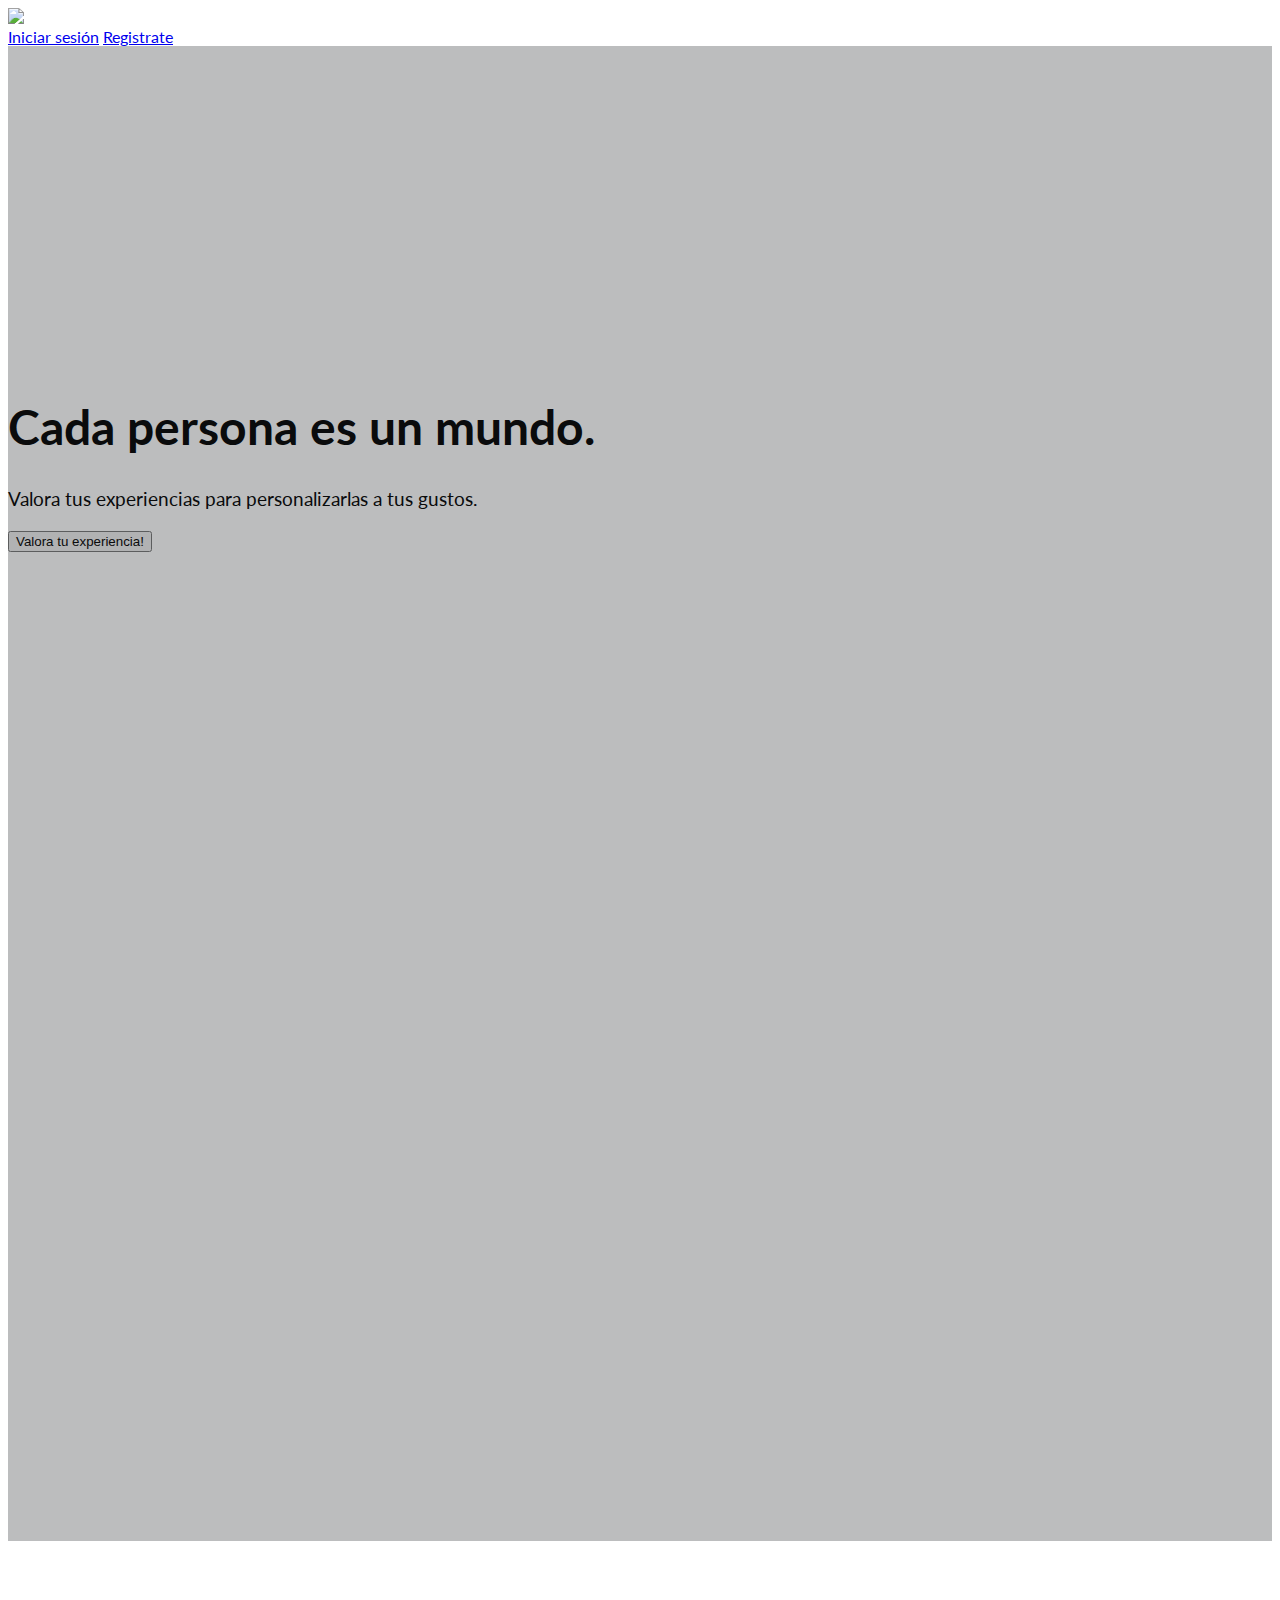
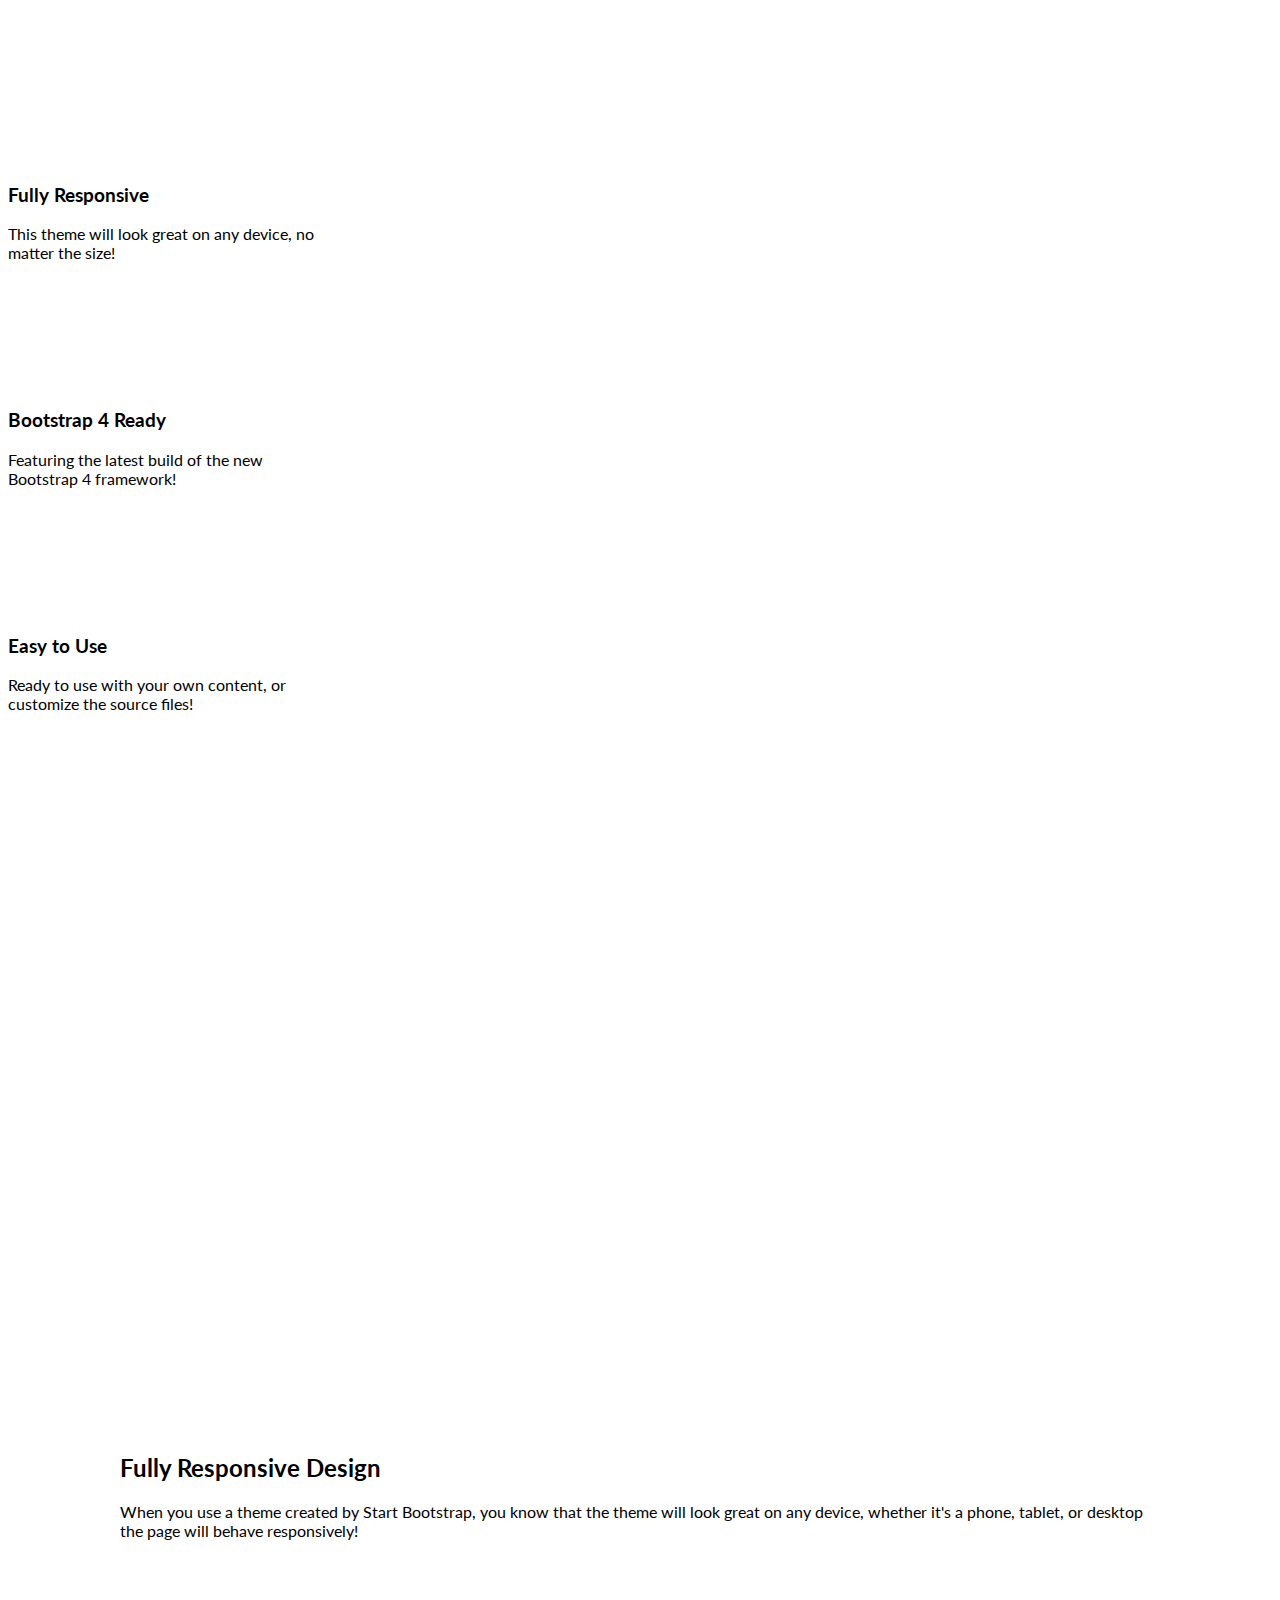
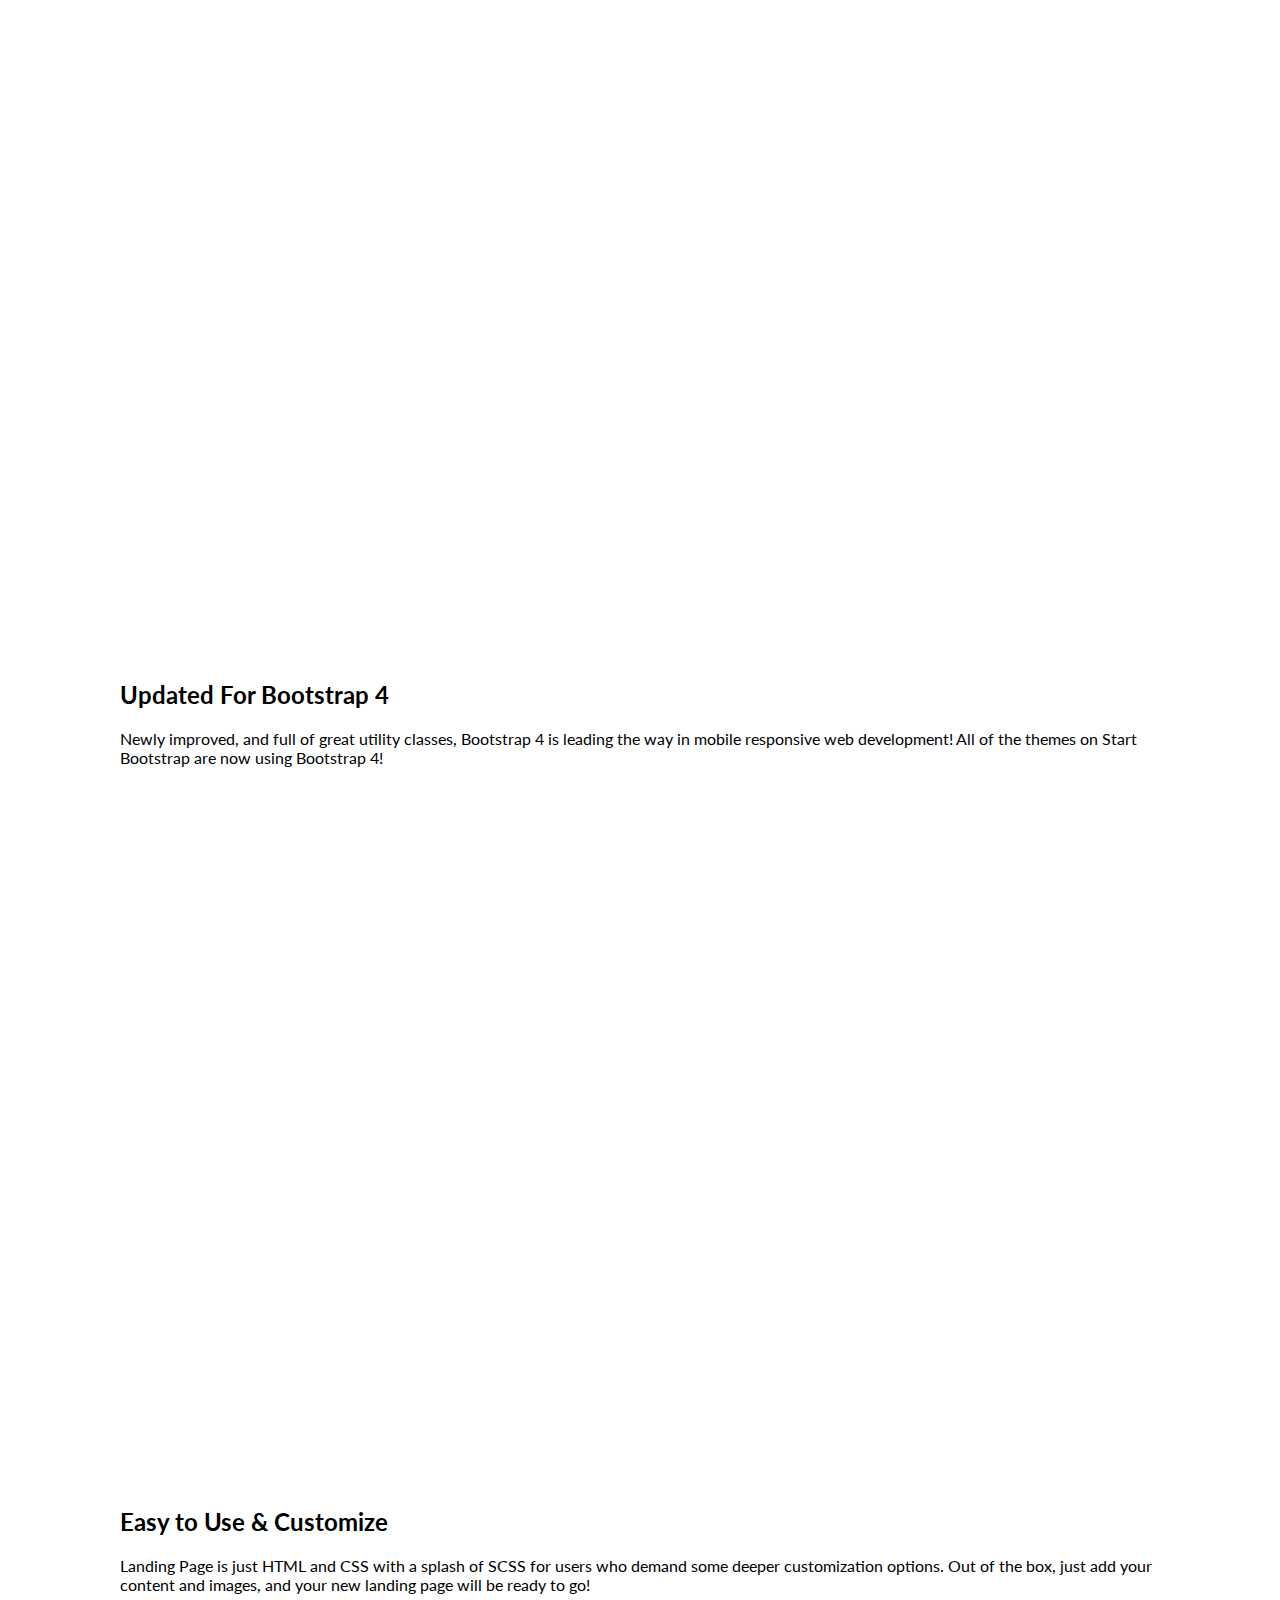
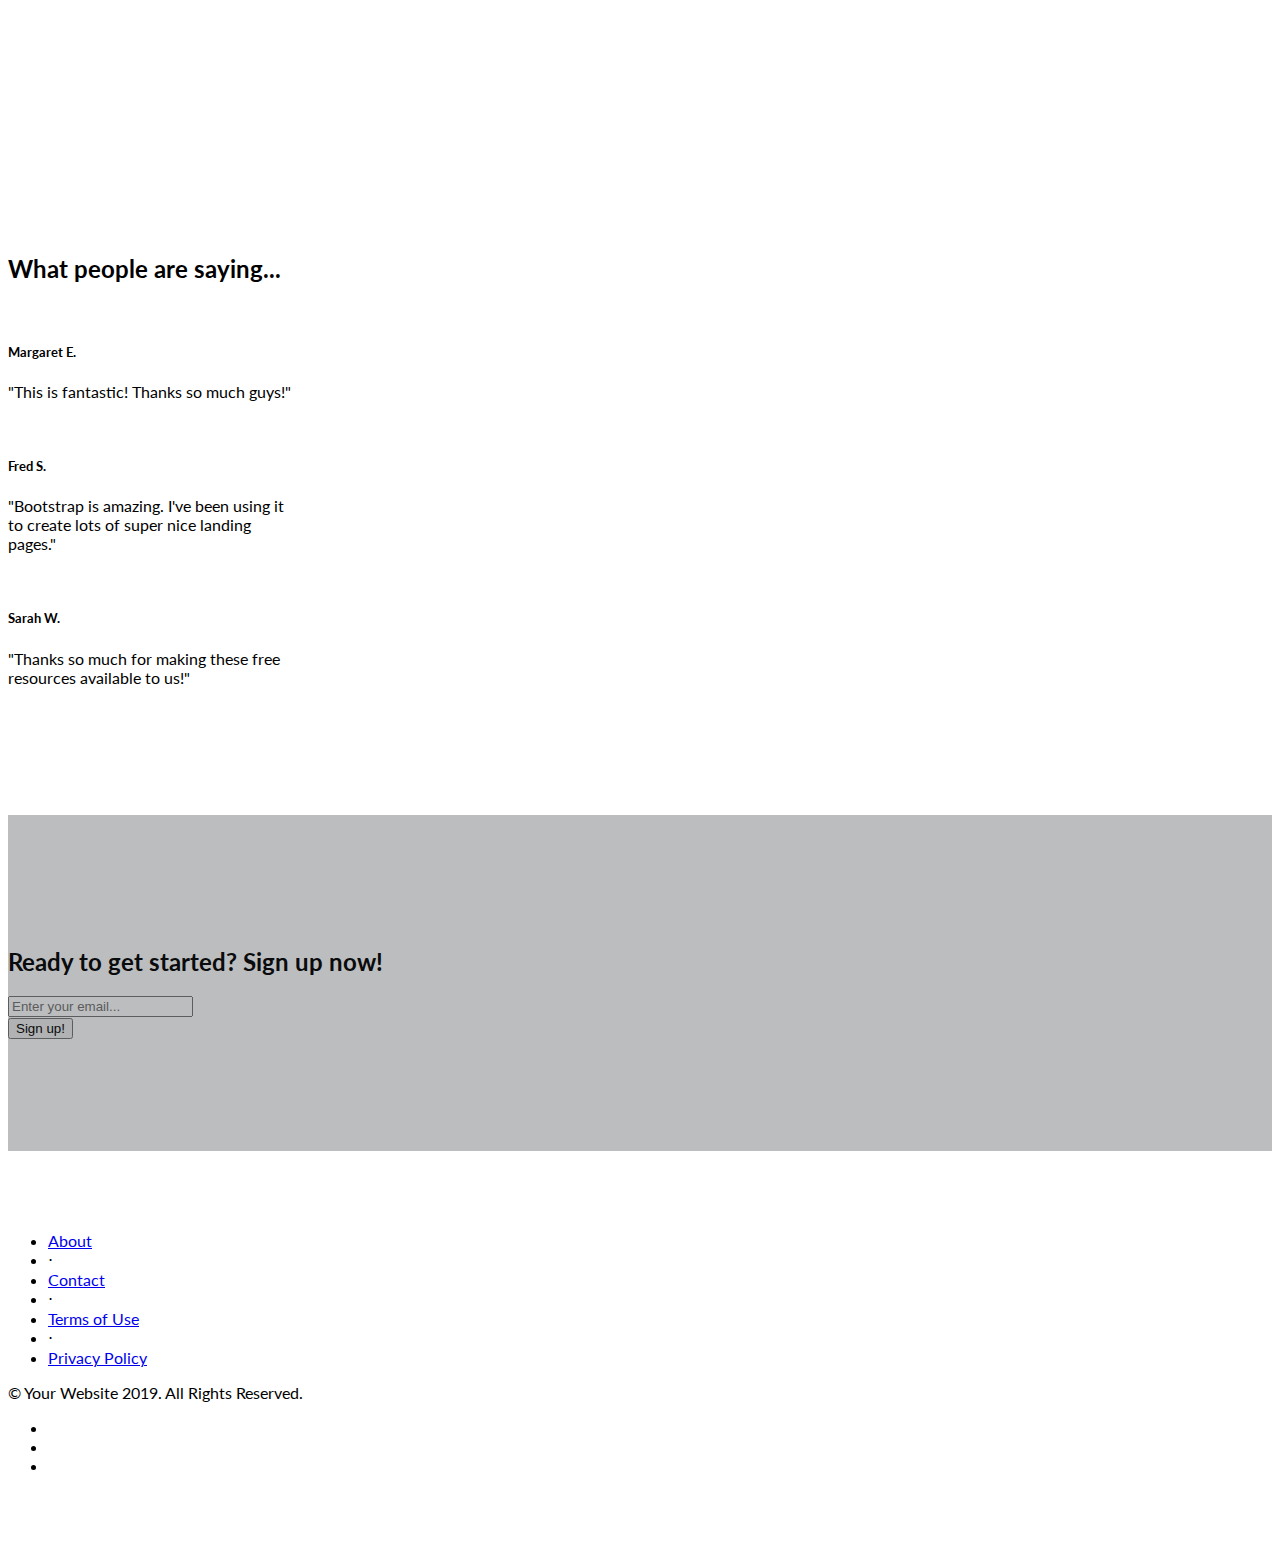
==== front_end/index.html @ 68995013 "Arreglos web" ====
<!DOCTYPE html>
<html lang="en">

<head>

  <meta charset="utf-8">
  <meta name="viewport" content="width=device-width, initial-scale=1, shrink-to-fit=no">
  <meta name="description" content="">
  <meta name="author" content="">

  <title>Landing Page - Start Bootstrap Theme</title>

  <!-- Bootstrap core CSS -->
  <link href="vendor/bootstrap/css/bootstrap.min.css" rel="stylesheet">

  <!-- Custom fonts for this template -->
  <link href="vendor/fontawesome-free/css/all.min.css" rel="stylesheet">
  <link href="vendor/simple-line-icons/css/simple-line-icons.css" rel="stylesheet" type="text/css">
  <link href="https://fonts.googleapis.com/css?family=Lato:300,400,700,300italic,400italic,700italic" rel="stylesheet" type="text/css">

  <!-- CSS -->
  <link href="css/landing-page.css" rel="stylesheet">

</head>

<body>

  <!-- Navigation -->
  <nav class="navbar navbar-light bg-light static-top">
    <div class="col-xs-3 col-md-3 col-lg-3">
      <img class="float-left" src="./img/logo.png">
    </div>
    <div class="col-xs-3 col-md-3 col-lg-3">
      
    </div>
    <div class="col-xs-6 col-md-6 col-lg-6">
          <a class="btn btn-primary float-right ml-1" href="/login.html">Iniciar sesión</a>
          <a class="btn btn-primary float-right " href="/login.html">Registrate</a>
    </div>
  </nav>

  <!-- Masthead -->
  <header class="masthead text-white text-center aling-item-center">
    <div class="overlay"></div>
    <div class="container">
      <div class="row">
        <div class="col-md-10 col-xs-10 col-lg-10 mx-auto">
          <h1 class="mb-5">Cada persona es un mundo.</h1>
        </div>
        <div class="col-md-10 col-lg-8 col-xl-7 mx-auto">
          <div class="col-xl-9 mx-auto">
            <p>Valora tus experiencias para personalizarlas a tus gustos.</p>
          </div>
          <form>
            <div class="form-row">
              <div class="col-3 col-md-3 col-xs-2"></div>
              <div class="col-4 col-md-6 col-xs-2 btnvalorar">
                <button type="submit" class="btn btn-block btn-lg btn-primary">Valora tu experiencia!</button>
              </div>
              <div class="col-3 col-md-3 col-xs-2"></div>
            </div>
          </form>
        </div>
      </div>
    </div>
  </header>

  <!-- Icons Grid -->
  <section class="features-icons bg-light text-center">
    <div class="container">
      <div class="row">
        <div class="col-lg-4">
          <div class="features-icons-item mx-auto mb-5 mb-lg-0 mb-lg-3">
            <div class="features-icons-icon d-flex">
              <i class="icon-screen-desktop m-auto text-primary"></i>
            </div>
            <h3>Fully Responsive</h3>
            <p class="lead mb-0">This theme will look great on any device, no matter the size!</p>
          </div>
        </div>
        <div class="col-lg-4">
          <div class="features-icons-item mx-auto mb-5 mb-lg-0 mb-lg-3">
            <div class="features-icons-icon d-flex">
              <i class="icon-layers m-auto text-primary"></i>
            </div>
            <h3>Bootstrap 4 Ready</h3>
            <p class="lead mb-0">Featuring the latest build of the new Bootstrap 4 framework!</p>
          </div>
        </div>
        <div class="col-lg-4">
          <div class="features-icons-item mx-auto mb-0 mb-lg-3">
            <div class="features-icons-icon d-flex">
              <i class="icon-check m-auto text-primary"></i>
            </div>
            <h3>Easy to Use</h3>
            <p class="lead mb-0">Ready to use with your own content, or customize the source files!</p>
          </div>
        </div>
      </div>
    </div>
  </section>

  <!-- Image Showcases -->
  <section class="showcase">
    <div class="container-fluid p-0">
      <div class="row no-gutters">

        <div class="col-lg-6 order-lg-2 text-white showcase-img" style="background-image: url('img/bg-showcase-1.jpg');"></div>
        <div class="col-lg-6 order-lg-1 my-auto showcase-text">
          <h2>Fully Responsive Design</h2>
          <p class="lead mb-0">When you use a theme created by Start Bootstrap, you know that the theme will look great on any device, whether it's a phone, tablet, or desktop the page will behave responsively!</p>
        </div>
      </div>
      <div class="row no-gutters">
        <div class="col-lg-6 text-white showcase-img" style="background-image: url('img/bg-showcase-2.jpg');"></div>
        <div class="col-lg-6 my-auto showcase-text">
          <h2>Updated For Bootstrap 4</h2>
          <p class="lead mb-0">Newly improved, and full of great utility classes, Bootstrap 4 is leading the way in mobile responsive web development! All of the themes on Start Bootstrap are now using Bootstrap 4!</p>
        </div>
      </div>
      <div class="row no-gutters">
        <div class="col-lg-6 order-lg-2 text-white showcase-img" style="background-image: url('img/bg-showcase-3.jpg');"></div>
        <div class="col-lg-6 order-lg-1 my-auto showcase-text">
          <h2>Easy to Use &amp; Customize</h2>
          <p class="lead mb-0">Landing Page is just HTML and CSS with a splash of SCSS for users who demand some deeper customization options. Out of the box, just add your content and images, and your new landing page will be ready to go!</p>
        </div>
      </div>
    </div>
  </section>

  <!-- Testimonials -->
  <section class="testimonials text-center bg-light">
    <div class="container">
      <h2 class="mb-5">What people are saying...</h2>
      <div class="row">
        <div class="col-lg-4">
          <div class="testimonial-item mx-auto mb-5 mb-lg-0">
            <img class="img-fluid rounded-circle mb-3" src="img/testimonials-1.jpg" alt="">
            <h5>Margaret E.</h5>
            <p class="font-weight-light mb-0">"This is fantastic! Thanks so much guys!"</p>
          </div>
        </div>
        <div class="col-lg-4">
          <div class="testimonial-item mx-auto mb-5 mb-lg-0">
            <img class="img-fluid rounded-circle mb-3" src="img/testimonials-2.jpg" alt="">
            <h5>Fred S.</h5>
            <p class="font-weight-light mb-0">"Bootstrap is amazing. I've been using it to create lots of super nice landing pages."</p>
          </div>
        </div>
        <div class="col-lg-4">
          <div class="testimonial-item mx-auto mb-5 mb-lg-0">
            <img class="img-fluid rounded-circle mb-3" src="img/testimonials-3.jpg" alt="">
            <h5>Sarah W.</h5>
            <p class="font-weight-light mb-0">"Thanks so much for making these free resources available to us!"</p>
          </div>
        </div>
      </div>
    </div>
  </section>

  <!-- Call to Action -->
  <section class="call-to-action text-white text-center">
    <div class="overlay"></div>
    <div class="container">
      <div class="row">
        <div class="col-xl-9 mx-auto">
          <h2 class="mb-4">Ready to get started? Sign up now!</h2>
        </div>
        <div class="col-md-10 col-lg-8 col-xl-7 mx-auto">
          <form>
            <div class="form-row">
              <div class="col-12 col-md-9 mb-2 mb-md-0">
                <input type="email" class="form-control form-control-lg" placeholder="Enter your email...">
              </div>
              <div class="col-12 col-md-3">
                <button type="submit" class="btn btn-block btn-lg btn-primary">Sign up!</button>
              </div>
            </div>
          </form>
        </div>
      </div>
    </div>
  </section>

  <!-- Footer -->
  <footer class="footer bg-light">
    <div class="container">
      <div class="row">
        <div class="col-lg-6 h-100 text-center text-lg-left my-auto">
          <ul class="list-inline mb-2">
            <li class="list-inline-item">
              <a href="#">About</a>
            </li>
            <li class="list-inline-item">&sdot;</li>
            <li class="list-inline-item">
              <a href="#">Contact</a>
            </li>
            <li class="list-inline-item">&sdot;</li>
            <li class="list-inline-item">
              <a href="#">Terms of Use</a>
            </li>
            <li class="list-inline-item">&sdot;</li>
            <li class="list-inline-item">
              <a href="#">Privacy Policy</a>
            </li>
          </ul>
          <p class="text-muted small mb-4 mb-lg-0">&copy; Your Website 2019. All Rights Reserved.</p>
        </div>
        <div class="col-lg-6 h-100 text-center text-lg-right my-auto">
          <ul class="list-inline mb-0">
            <li class="list-inline-item mr-3">
              <a href="#">
                <i class="fab fa-facebook fa-2x fa-fw"></i>
              </a>
            </li>
            <li class="list-inline-item mr-3">
              <a href="#">
                <i class="fab fa-twitter-square fa-2x fa-fw"></i>
              </a>
            </li>
            <li class="list-inline-item">
              <a href="#">
                <i class="fab fa-instagram fa-2x fa-fw"></i>
              </a>
            </li>
          </ul>
        </div>
      </div>
    </div>
  </footer>

  <!-- Bootstrap core JavaScript -->
  <script src="vendor/jquery/jquery.min.js"></script>
  <script src="vendor/bootstrap/js/bootstrap.bundle.min.js"></script>

</body>

</html>
---- front_end/css/landing-page.css ----
body {
  font-family: 'Lato', 'Helvetica Neue', Helvetica, Arial, sans-serif;
}

h1,
h2,
h3,
h4,
h5,
h6 {
  font-family: 'Lato', 'Helvetica Neue', Helvetica, Arial, sans-serif;
  font-weight: 700;
}

header.masthead {
  position: relative;
  background-color: #343a40;
  background: url("../img/img_slogan.jpg") no-repeat center center;
  background-size: cover;
  padding-top: 8rem;
  padding-bottom: 8rem;
  height: 95vh;
}

header p {
  font-size: 1.2rem;

}

header.btnvalorar{
  padding-left:1rem;
  padding-right:1rem;
}

header.masthead .overlay {
  position: absolute;
  background-color: #212529;
  height: 100%;
  width: 100%;
  top: 0;
  left: 0;
  opacity: 0.3;
}

header.masthead h1 {
  font-size: 2rem;
}

@media (min-width: 768px) {
  header.masthead {
    padding-top: 20rem;
    padding-bottom: 20rem;
  }
  header.masthead h1 {
    font-size: 3rem;
  }
}

.showcase .showcase-text {
  padding: 3rem;
}

.showcase .showcase-img {
  min-height: 30rem;
  background-size: cover;
}

@media (min-width: 768px) {
  .showcase .showcase-text {
    padding: 7rem;
  }
}

.features-icons {
  padding-top: 7rem;
  padding-bottom: 7rem;
}

.features-icons .features-icons-item {
  max-width: 20rem;
}

.features-icons .features-icons-item .features-icons-icon {
  height: 7rem;
}

.features-icons .features-icons-item .features-icons-icon i {
  font-size: 4.5rem;
}

.features-icons .features-icons-item:hover .features-icons-icon i {
  font-size: 5rem;
}

.testimonials {
  padding-top: 7rem;
  padding-bottom: 7rem;
}

.testimonials .testimonial-item {
  max-width: 18rem;
}

.testimonials .testimonial-item img {
  max-width: 12rem;
  -webkit-box-shadow: 0px 5px 5px 0px #adb5bd;
  box-shadow: 0px 5px 5px 0px #adb5bd;
}

.call-to-action {
  position: relative;
  background-color: #343a40;
  background: url("../img/bg-masthead.jpg") no-repeat center center;
  background-size: cover;
  padding-top: 7rem;
  padding-bottom: 7rem;
}

.call-to-action .overlay {
  position: absolute;
  background-color: #212529;
  height: 100%;
  width: 100%;
  top: 0;
  left: 0;
  opacity: 0.3;
}

footer.footer {
  padding-top: 4rem;
  padding-bottom: 4rem;
}
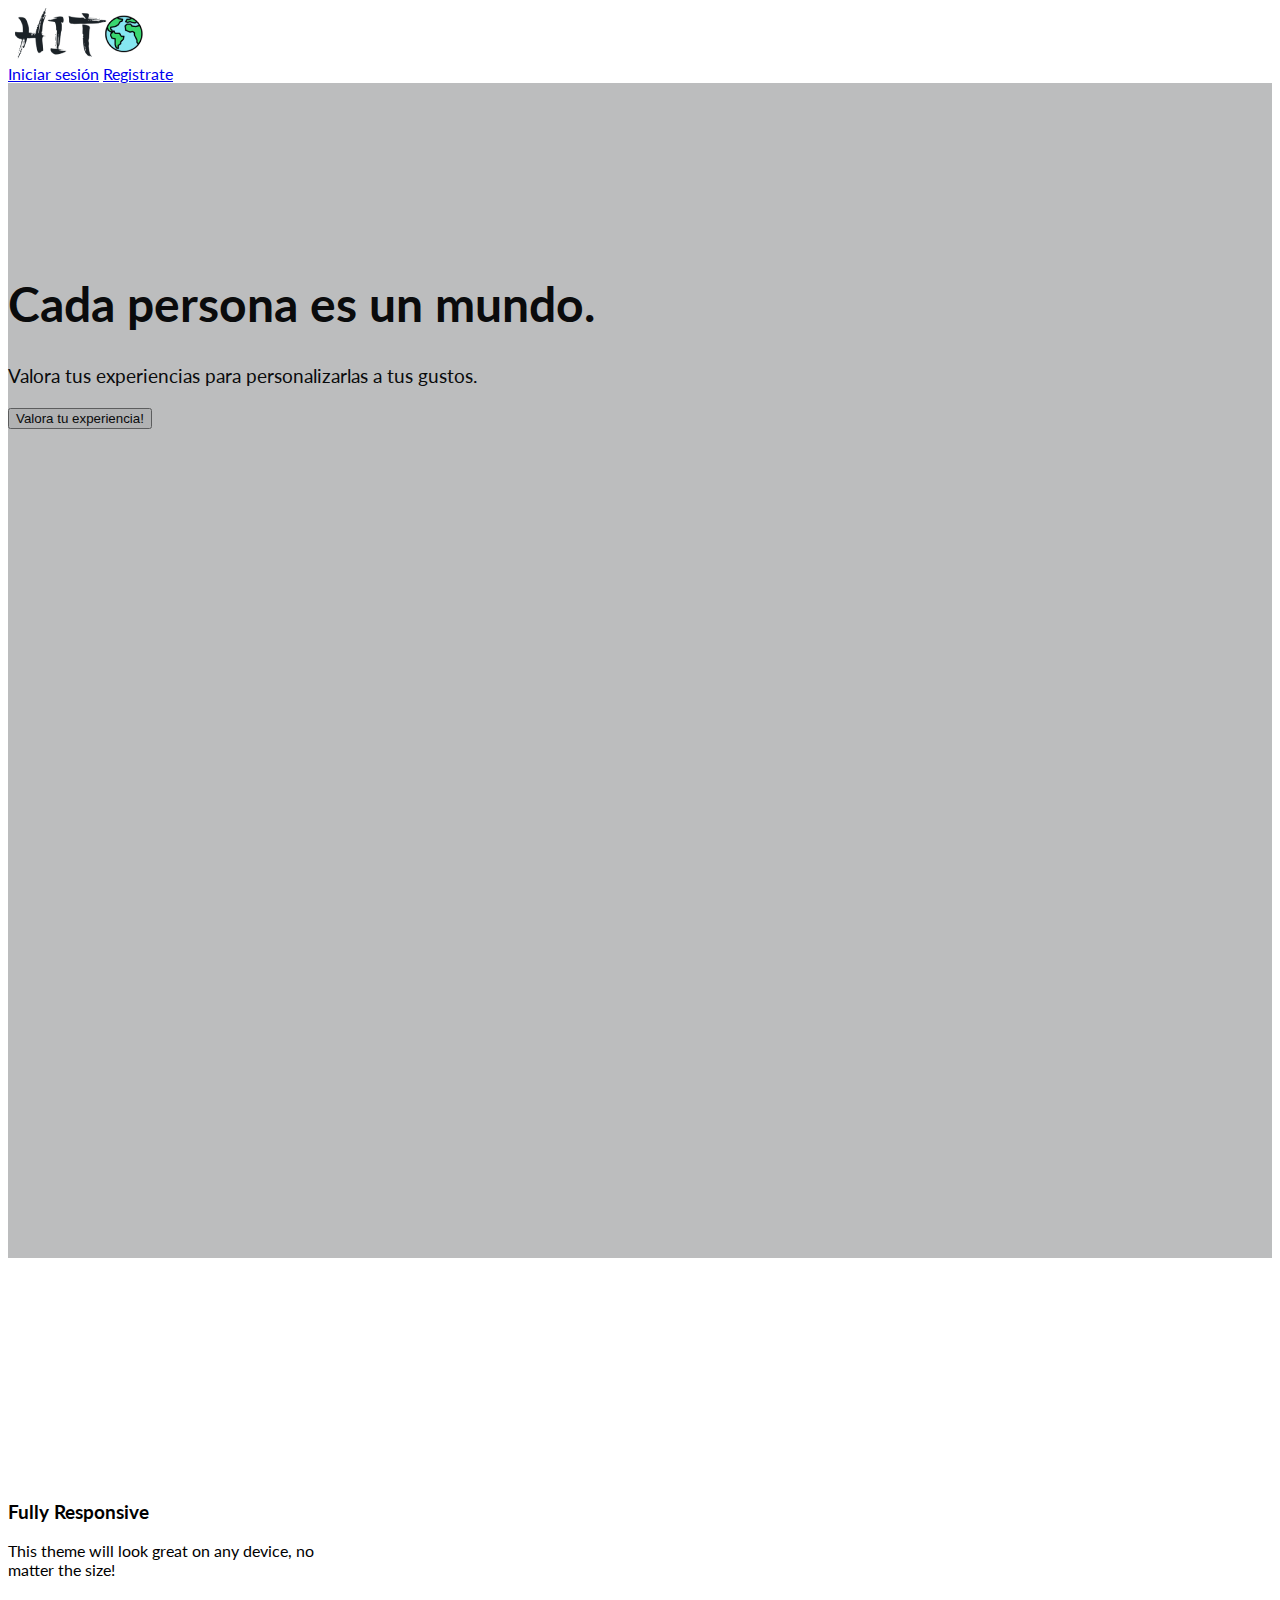
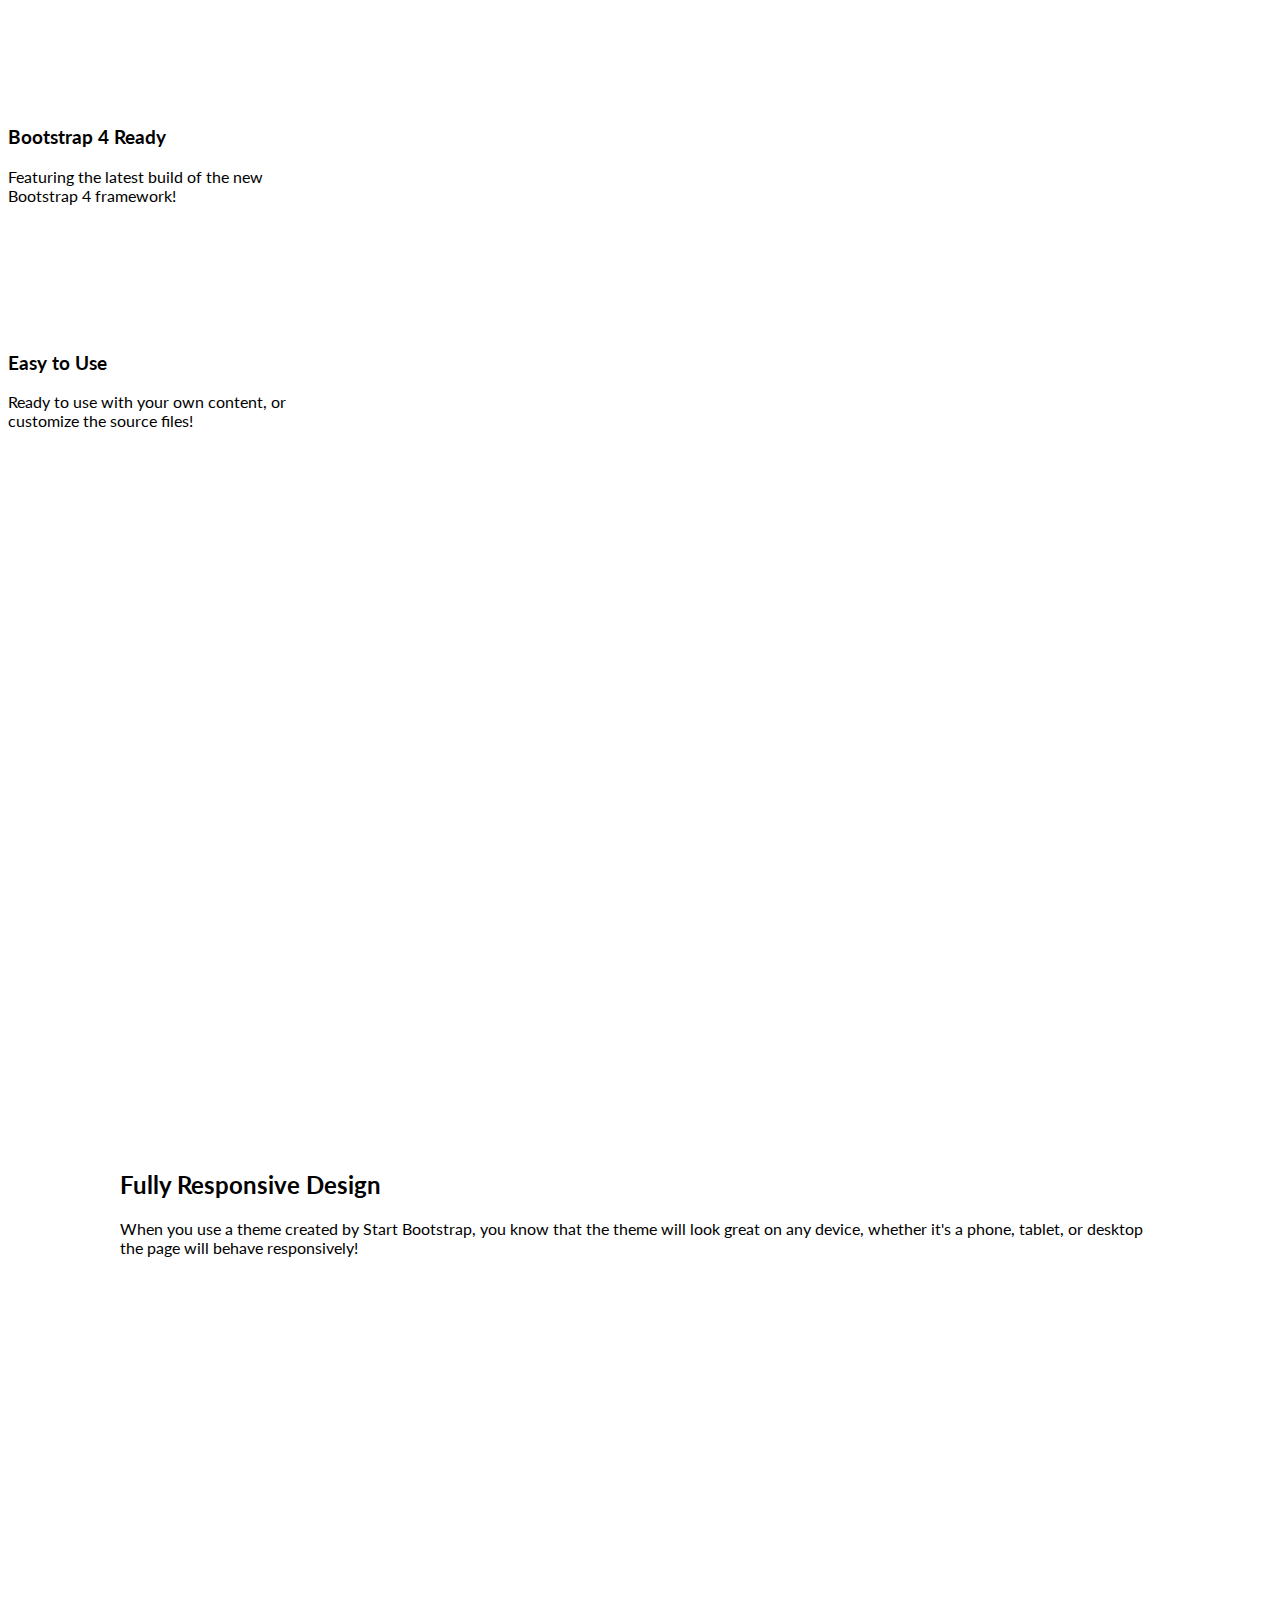
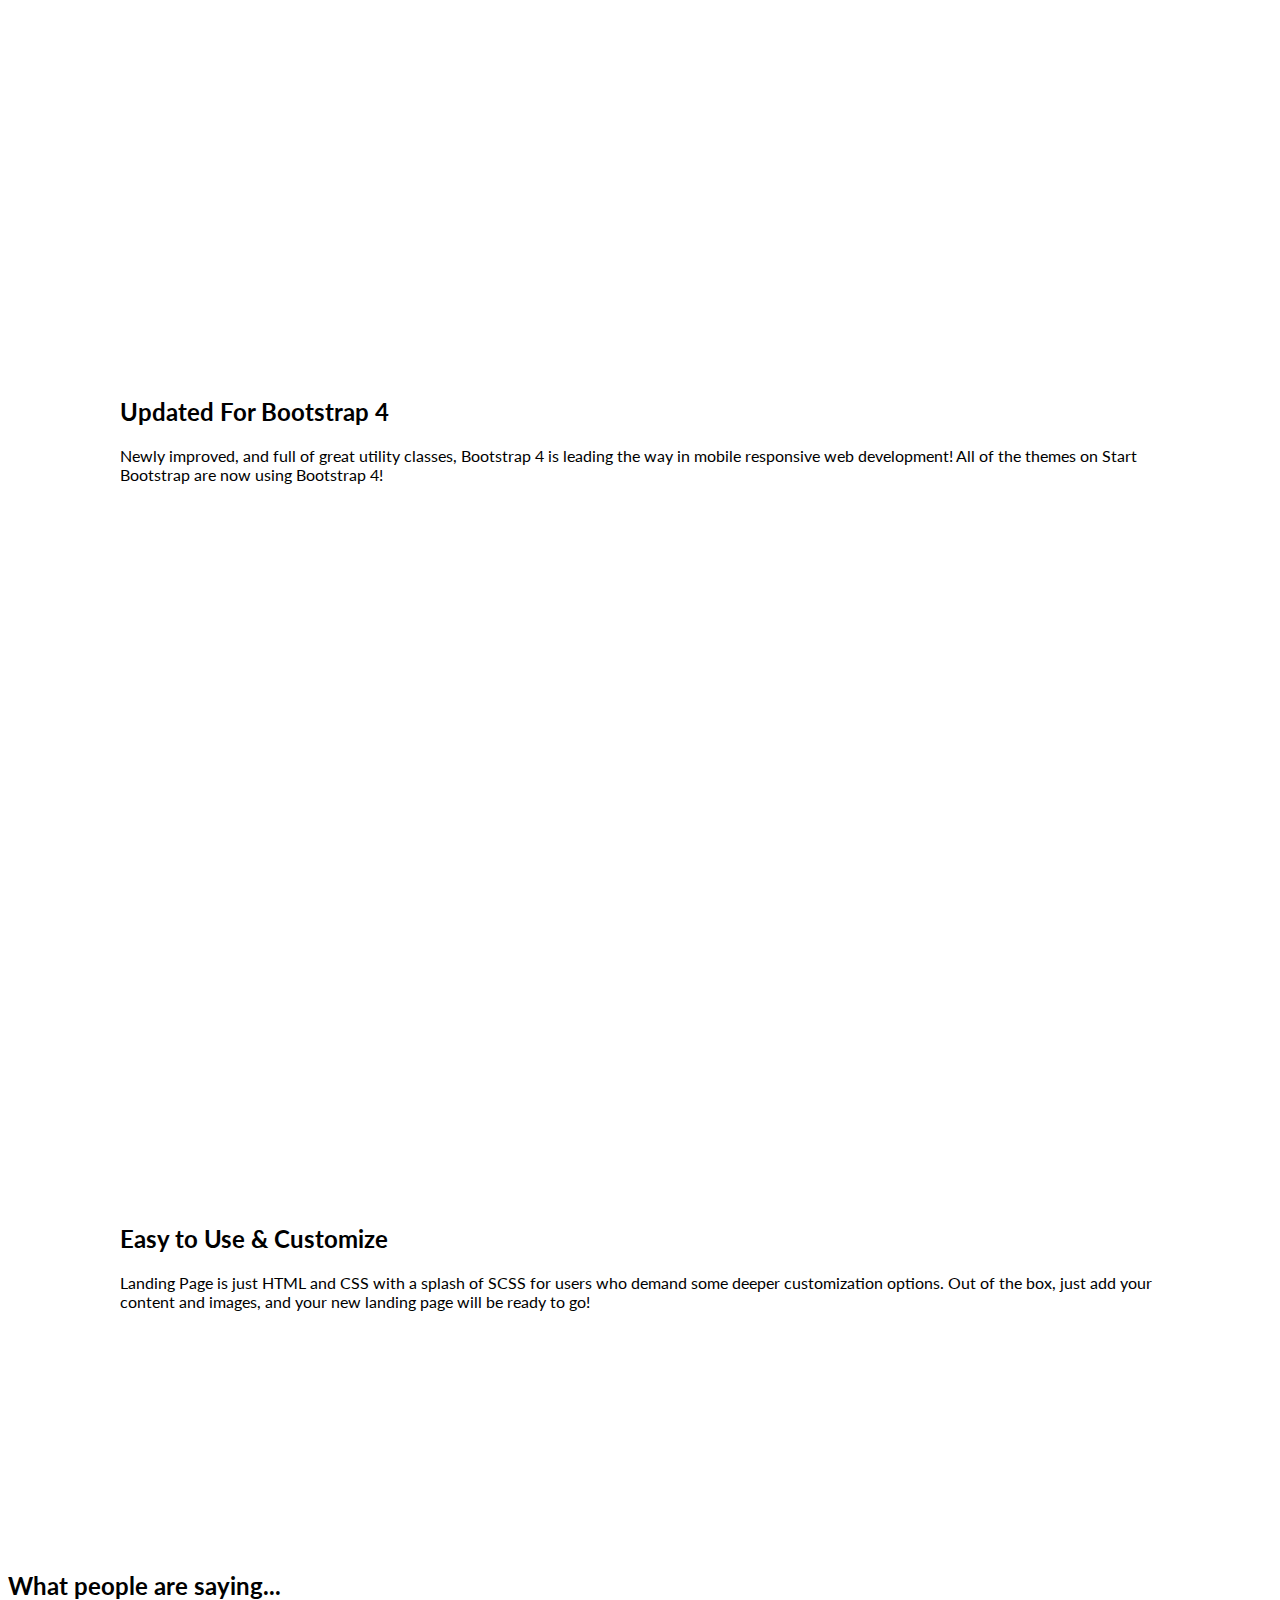
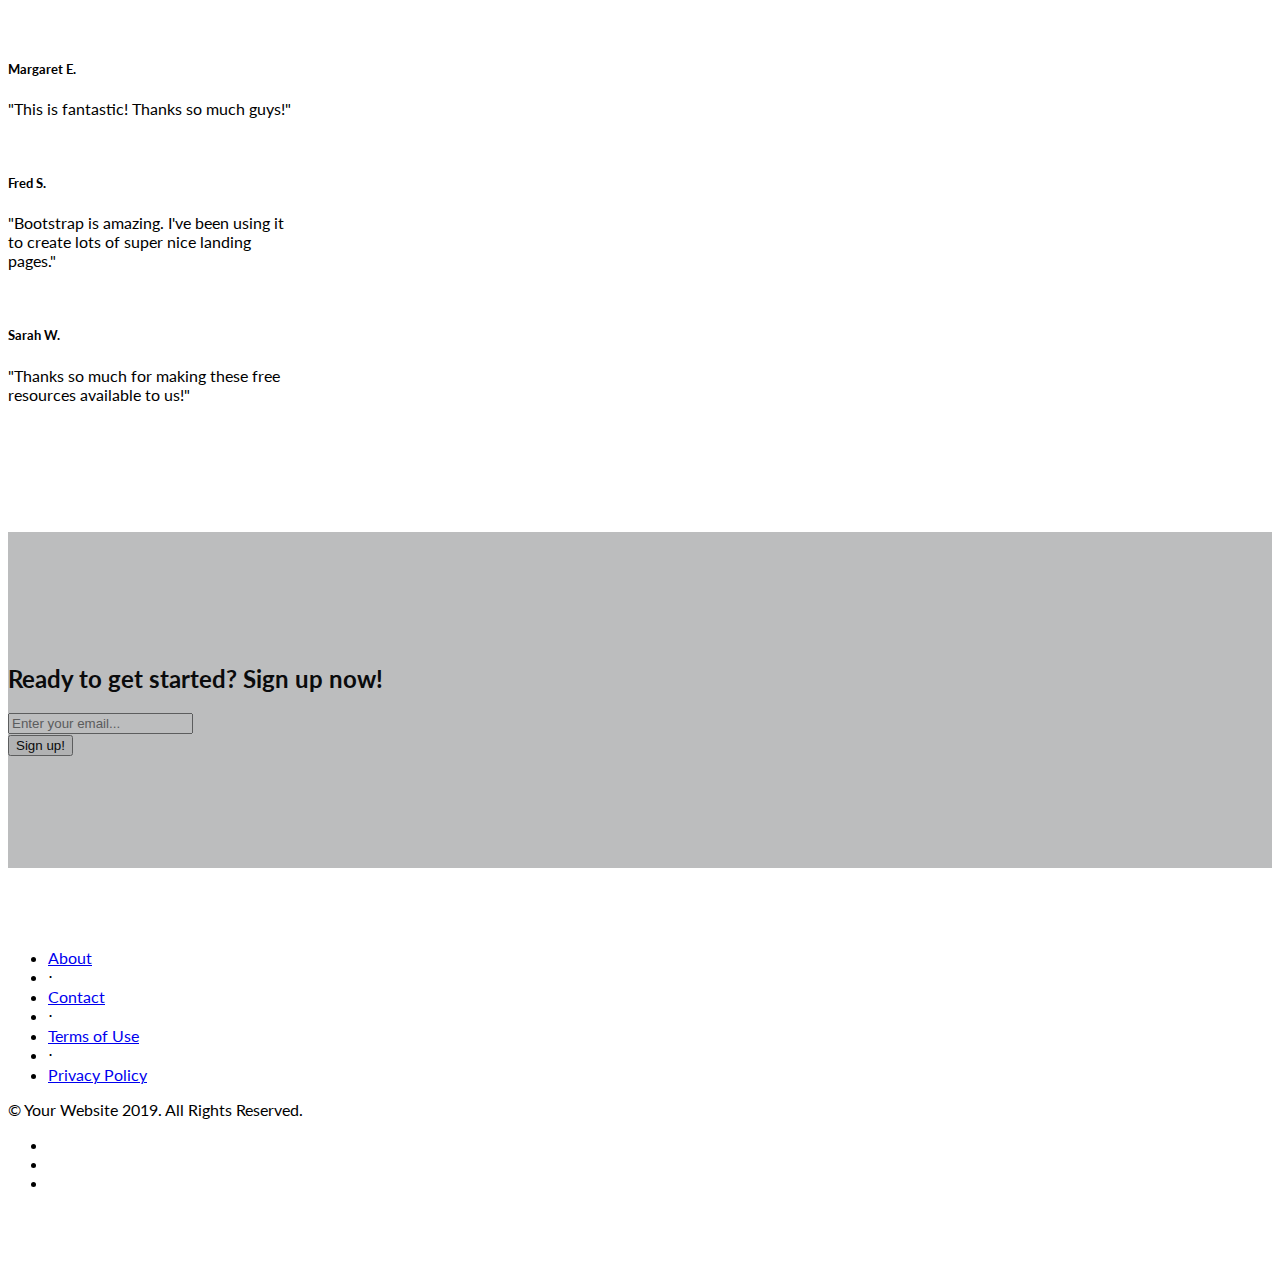
==== commit ca1c7d66: "+front-end" ====
--- a/front_end/index.html
+++ b/front_end/index.html
@@ -28,21 +28,23 @@
   <!-- Navigation -->
   <nav class="navbar navbar-light bg-light static-top">
     <div class="col-xs-3 col-md-3 col-lg-3">
-      <img class="float-left" src="./img/logo.png">
+      <a href="index.html">
+        <img class="float-left" src="./img/logo.png">
+      </a> 
     </div>
     <div class="col-xs-3 col-md-3 col-lg-3">
       
     </div>
     <div class="col-xs-6 col-md-6 col-lg-6">
-          <a class="btn btn-primary float-right ml-1" href="/login.html">Iniciar sesión</a>
-          <a class="btn btn-primary float-right " href="/login.html">Registrate</a>
+          <a class="btn btn-primary float-right ml-1" href="login.html">Iniciar sesión</a>
+          <a class="btn btn-primary float-right " href="register.html">Registrate</a>
     </div>
   </nav>
 
   <!-- Masthead -->
   <header class="masthead text-white text-center aling-item-center">
     <div class="overlay"></div>
-    <div class="container">
+    <div class="containe">
       <div class="row">
         <div class="col-md-10 col-xs-10 col-lg-10 mx-auto">
           <h1 class="mb-5">Cada persona es un mundo.</h1>
@@ -51,7 +53,7 @@
           <div class="col-xl-9 mx-auto">
             <p>Valora tus experiencias para personalizarlas a tus gustos.</p>
           </div>
-          <form>
+          <form action="review.html">
             <div class="form-row">
               <div class="col-3 col-md-3 col-xs-2"></div>
               <div class="col-4 col-md-6 col-xs-2 btnvalorar">
--- a/front_end/css/landing-page.css
+++ b/front_end/css/landing-page.css
@@ -10,6 +10,10 @@
 h6 {
   font-family: 'Lato', 'Helvetica Neue', Helvetica, Arial, sans-serif;
   font-weight: 700;
+}
+
+.navbar{
+  min-height: 8vh;
 }
 
 header.masthead {
@@ -48,8 +52,8 @@
 
 @media (min-width: 768px) {
   header.masthead {
-    padding-top: 20rem;
-    padding-bottom: 20rem;
+    padding-top: 10rem;
+    padding-bottom: 10rem;
   }
   header.masthead h1 {
     font-size: 3rem;
@@ -131,4 +135,8 @@
   padding-bottom: 4rem;
 }
 
+.review{
+  background-color: white !important;
+  padding: 10% 0;
+}
 
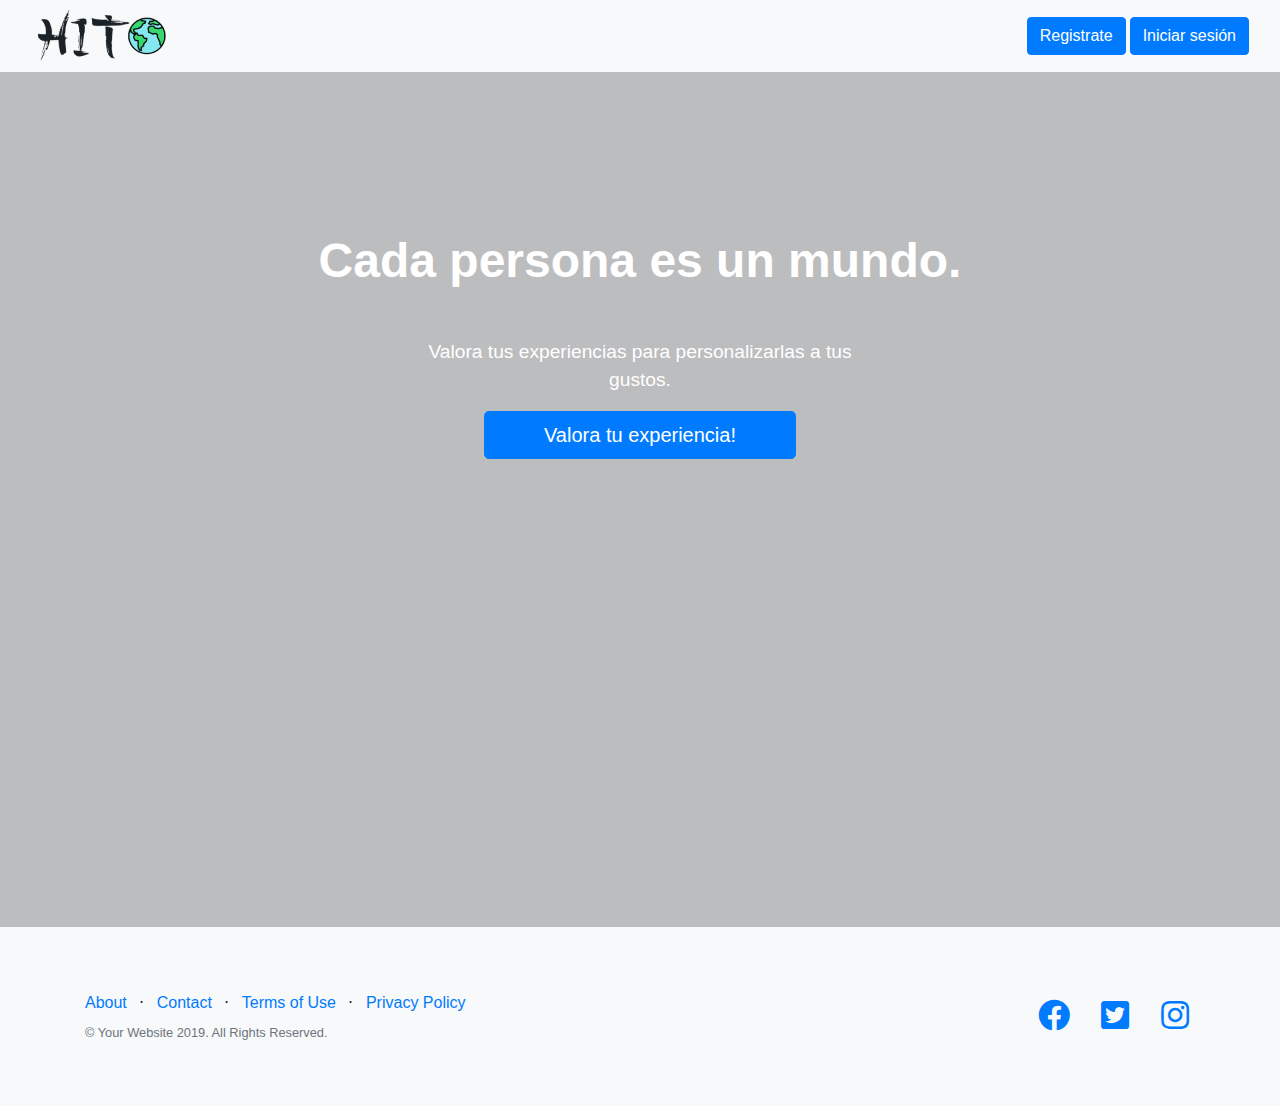
==== commit 2eab91b3: "+cambios" ====
--- a/front_end/index.html
+++ b/front_end/index.html
@@ -11,15 +11,14 @@
   <title>Landing Page - Start Bootstrap Theme</title>
 
   <!-- Bootstrap core CSS -->
-  <link href="vendor/bootstrap/css/bootstrap.min.css" rel="stylesheet">
+  <link href="https://stackpath.bootstrapcdn.com/bootstrap/4.3.1/css/bootstrap.min.css" rel="stylesheet">
 
   <!-- Custom fonts for this template -->
-  <link href="vendor/fontawesome-free/css/all.min.css" rel="stylesheet">
-  <link href="vendor/simple-line-icons/css/simple-line-icons.css" rel="stylesheet" type="text/css">
-  <link href="https://fonts.googleapis.com/css?family=Lato:300,400,700,300italic,400italic,700italic" rel="stylesheet" type="text/css">
+  <link href="https://cdnjs.cloudflare.com/ajax/libs/font-awesome/5.9.0/css/all.min.css" rel="stylesheet">
+  <link href="https://cdnjs.cloudflare.com/ajax/libs/simple-line-icons/2.4.1/css/simple-line-icons.min.css" type="text/css">
 
   <!-- CSS -->
-  <link href="css/landing-page.css" rel="stylesheet">
+  <link href="/front_end/css/landing-page.css" rel="stylesheet">
 
 </head>
 
@@ -29,22 +28,22 @@
   <nav class="navbar navbar-light bg-light static-top">
     <div class="col-xs-3 col-md-3 col-lg-3">
       <a href="index.html">
-        <img class="float-left" src="./img/logo.png">
+        <img class="float-left" src="/front_end/img/logo.png">
       </a> 
     </div>
     <div class="col-xs-3 col-md-3 col-lg-3">
       
     </div>
     <div class="col-xs-6 col-md-6 col-lg-6">
-          <a class="btn btn-primary float-right ml-1" href="login.html">Iniciar sesión</a>
-          <a class="btn btn-primary float-right " href="register.html">Registrate</a>
+          <a class="btn btn-primary float-right ml-1" href="/login">Iniciar sesión</a>
+          <a class="btn btn-primary float-right " href="/register">Registrate</a>
     </div>
   </nav>
 
   <!-- Masthead -->
   <header class="masthead text-white text-center aling-item-center">
     <div class="overlay"></div>
-    <div class="containe">
+    <div class="container">
       <div class="row">
         <div class="col-md-10 col-xs-10 col-lg-10 mx-auto">
           <h1 class="mb-5">Cada persona es un mundo.</h1>
@@ -53,7 +52,7 @@
           <div class="col-xl-9 mx-auto">
             <p>Valora tus experiencias para personalizarlas a tus gustos.</p>
           </div>
-          <form action="review.html">
+          <form action="/review">
             <div class="form-row">
               <div class="col-3 col-md-3 col-xs-2"></div>
               <div class="col-4 col-md-6 col-xs-2 btnvalorar">
@@ -66,124 +65,6 @@
       </div>
     </div>
   </header>
-
-  <!-- Icons Grid -->
-  <section class="features-icons bg-light text-center">
-    <div class="container">
-      <div class="row">
-        <div class="col-lg-4">
-          <div class="features-icons-item mx-auto mb-5 mb-lg-0 mb-lg-3">
-            <div class="features-icons-icon d-flex">
-              <i class="icon-screen-desktop m-auto text-primary"></i>
-            </div>
-            <h3>Fully Responsive</h3>
-            <p class="lead mb-0">This theme will look great on any device, no matter the size!</p>
-          </div>
-        </div>
-        <div class="col-lg-4">
-          <div class="features-icons-item mx-auto mb-5 mb-lg-0 mb-lg-3">
-            <div class="features-icons-icon d-flex">
-              <i class="icon-layers m-auto text-primary"></i>
-            </div>
-            <h3>Bootstrap 4 Ready</h3>
-            <p class="lead mb-0">Featuring the latest build of the new Bootstrap 4 framework!</p>
-          </div>
-        </div>
-        <div class="col-lg-4">
-          <div class="features-icons-item mx-auto mb-0 mb-lg-3">
-            <div class="features-icons-icon d-flex">
-              <i class="icon-check m-auto text-primary"></i>
-            </div>
-            <h3>Easy to Use</h3>
-            <p class="lead mb-0">Ready to use with your own content, or customize the source files!</p>
-          </div>
-        </div>
-      </div>
-    </div>
-  </section>
-
-  <!-- Image Showcases -->
-  <section class="showcase">
-    <div class="container-fluid p-0">
-      <div class="row no-gutters">
-
-        <div class="col-lg-6 order-lg-2 text-white showcase-img" style="background-image: url('img/bg-showcase-1.jpg');"></div>
-        <div class="col-lg-6 order-lg-1 my-auto showcase-text">
-          <h2>Fully Responsive Design</h2>
-          <p class="lead mb-0">When you use a theme created by Start Bootstrap, you know that the theme will look great on any device, whether it's a phone, tablet, or desktop the page will behave responsively!</p>
-        </div>
-      </div>
-      <div class="row no-gutters">
-        <div class="col-lg-6 text-white showcase-img" style="background-image: url('img/bg-showcase-2.jpg');"></div>
-        <div class="col-lg-6 my-auto showcase-text">
-          <h2>Updated For Bootstrap 4</h2>
-          <p class="lead mb-0">Newly improved, and full of great utility classes, Bootstrap 4 is leading the way in mobile responsive web development! All of the themes on Start Bootstrap are now using Bootstrap 4!</p>
-        </div>
-      </div>
-      <div class="row no-gutters">
-        <div class="col-lg-6 order-lg-2 text-white showcase-img" style="background-image: url('img/bg-showcase-3.jpg');"></div>
-        <div class="col-lg-6 order-lg-1 my-auto showcase-text">
-          <h2>Easy to Use &amp; Customize</h2>
-          <p class="lead mb-0">Landing Page is just HTML and CSS with a splash of SCSS for users who demand some deeper customization options. Out of the box, just add your content and images, and your new landing page will be ready to go!</p>
-        </div>
-      </div>
-    </div>
-  </section>
-
-  <!-- Testimonials -->
-  <section class="testimonials text-center bg-light">
-    <div class="container">
-      <h2 class="mb-5">What people are saying...</h2>
-      <div class="row">
-        <div class="col-lg-4">
-          <div class="testimonial-item mx-auto mb-5 mb-lg-0">
-            <img class="img-fluid rounded-circle mb-3" src="img/testimonials-1.jpg" alt="">
-            <h5>Margaret E.</h5>
-            <p class="font-weight-light mb-0">"This is fantastic! Thanks so much guys!"</p>
-          </div>
-        </div>
-        <div class="col-lg-4">
-          <div class="testimonial-item mx-auto mb-5 mb-lg-0">
-            <img class="img-fluid rounded-circle mb-3" src="img/testimonials-2.jpg" alt="">
-            <h5>Fred S.</h5>
-            <p class="font-weight-light mb-0">"Bootstrap is amazing. I've been using it to create lots of super nice landing pages."</p>
-          </div>
-        </div>
-        <div class="col-lg-4">
-          <div class="testimonial-item mx-auto mb-5 mb-lg-0">
-            <img class="img-fluid rounded-circle mb-3" src="img/testimonials-3.jpg" alt="">
-            <h5>Sarah W.</h5>
-            <p class="font-weight-light mb-0">"Thanks so much for making these free resources available to us!"</p>
-          </div>
-        </div>
-      </div>
-    </div>
-  </section>
-
-  <!-- Call to Action -->
-  <section class="call-to-action text-white text-center">
-    <div class="overlay"></div>
-    <div class="container">
-      <div class="row">
-        <div class="col-xl-9 mx-auto">
-          <h2 class="mb-4">Ready to get started? Sign up now!</h2>
-        </div>
-        <div class="col-md-10 col-lg-8 col-xl-7 mx-auto">
-          <form>
-            <div class="form-row">
-              <div class="col-12 col-md-9 mb-2 mb-md-0">
-                <input type="email" class="form-control form-control-lg" placeholder="Enter your email...">
-              </div>
-              <div class="col-12 col-md-3">
-                <button type="submit" class="btn btn-block btn-lg btn-primary">Sign up!</button>
-              </div>
-            </div>
-          </form>
-        </div>
-      </div>
-    </div>
-  </section>
-
   <!-- Footer -->
   <footer class="footer bg-light">
     <div class="container">
@@ -232,8 +113,8 @@
   </footer>
 
   <!-- Bootstrap core JavaScript -->
-  <script src="vendor/jquery/jquery.min.js"></script>
-  <script src="vendor/bootstrap/js/bootstrap.bundle.min.js"></script>
+  <script src="https://cdnjs.cloudflare.com/ajax/libs/jquery/3.4.1/jquery.min.js"></script>
+  <script src="https://stackpath.bootstrapcdn.com/bootstrap/4.3.1/js/bootstrap.bundle.min.js"></script>
 
 </body>
 
